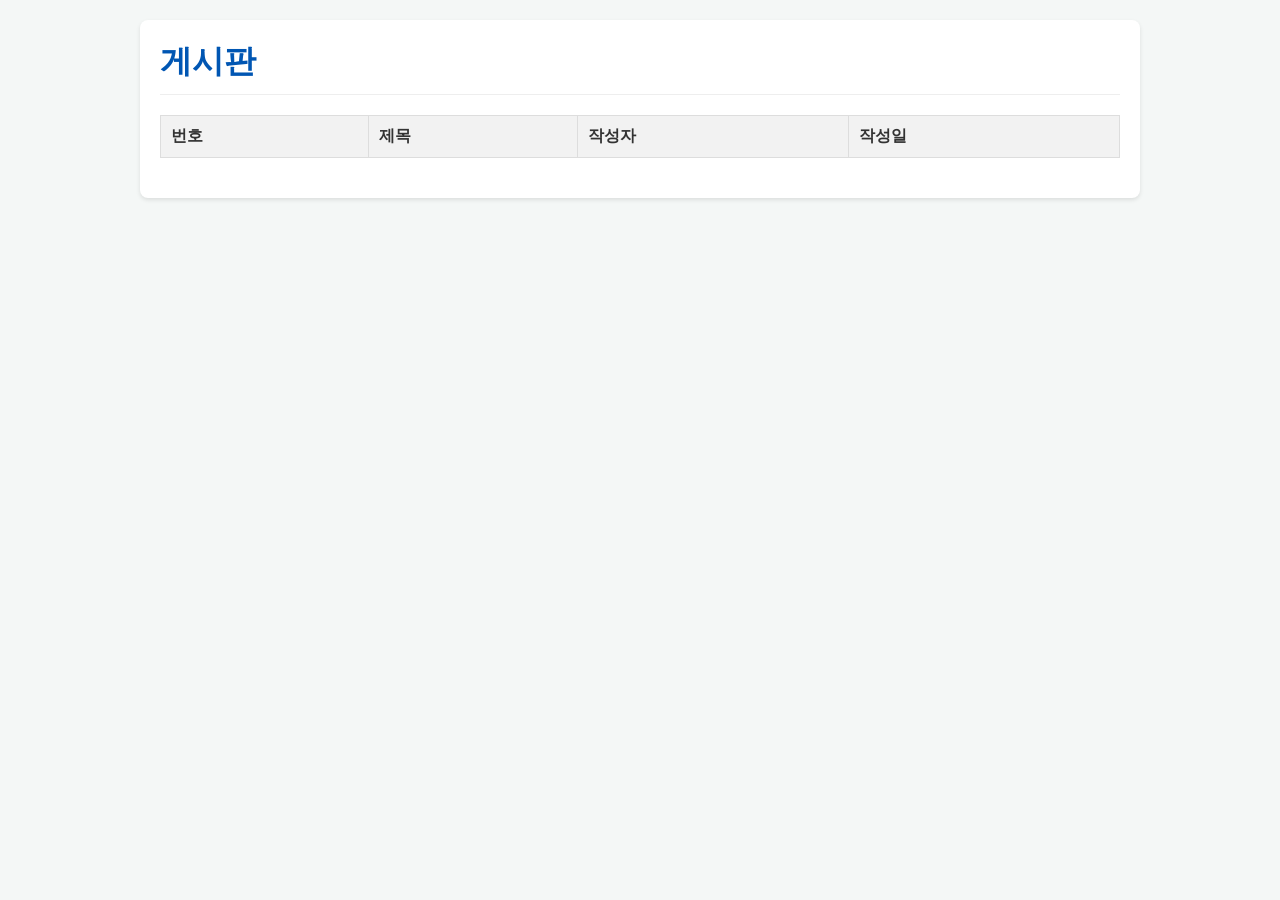
==== src/main/resources/static/index.html @ eef8b59e "fix: 화면 추가 및 게시글 수정 오류 수정" ====
<!DOCTYPE html>
<html lang="ko">
<head>
    <meta charset="UTF-8">
    <meta name="viewport" content="width=device-width, initial-scale=1.0">
    <title>게시판</title>
    <link rel="stylesheet" href="style.css">
</head>
<body>
    <div class="container">
        <header>
            <h1>게시판</h1>
            <nav id="nav-bar">
                <!-- 로그인 상태에 따라 동적으로 변경됩니다 -->
            </nav>
        </header>
        <main>
            <table class="board-table">
                <thead>
                    <tr>
                        <th>번호</th>
                        <th>제목</th>
                        <th>작성자</th>
                        <th>작성일</th>
                    </tr>
                </thead>
                <tbody id="board-list">
                    <!-- API로부터 받아온 데이터가 여기에 채워집니다 -->
                </tbody>
            </table>
            <div id="pagination" class="pagination">
                <!-- 페이지네이션 버튼이 여기에 채워집니다 -->
            </div>
        </main>
    </div>
    <script src="app.js"></script>
</body>
</html>
---- src/main/resources/static/style.css ----
body {
    font-family: 'Arial', sans-serif;
    margin: 0;
    padding: 0;
    background-color: #f4f7f6;
    color: #333;
}

.container {
    max-width: 960px;
    margin: 20px auto;
    padding: 20px;
    background-color: #fff;
    border-radius: 8px;
    box-shadow: 0 2px 4px rgba(0, 0, 0, 0.1);
}

header {
    display: flex;
    justify-content: space-between;
    align-items: center;
    margin-bottom: 20px;
    padding-bottom: 10px;
    border-bottom: 1px solid #eee;
}

header h1 {
    margin: 0;
    color: #0056b3;
}

nav a {
    margin-left: 15px;
    text-decoration: none;
    color: #007bff;
    font-weight: bold;
}

nav a:hover {
    text-decoration: underline;
}

.btn {
    display: inline-block;
    padding: 8px 15px;
    background-color: #007bff;
    color: white;
    text-decoration: none;
    border-radius: 5px;
    border: none;
    cursor: pointer;
    font-size: 14px;
    transition: background-color 0.2s ease;
}

.btn:hover {
    background-color: #0056b3;
}

.btn-secondary {
    background-color: #6c757d;
}

.btn-secondary:hover {
    background-color: #5a6268;
}

.btn-danger {
    background-color: #dc3545;
}

.btn-danger:hover {
    background-color: #c82333;
}

.board-table {
    width: 100%;
    border-collapse: collapse;
    margin-top: 20px;
}

.board-table th, .board-table td {
    border: 1px solid #ddd;
    padding: 10px;
    text-align: left;
}

.board-table th {
    background-color: #f2f2f2;
    font-weight: bold;
}

.board-table tbody tr:hover {
    background-color: #f9f9f9;
}

.board-table td a {
    text-decoration: none;
    color: #333;
}

.board-table td a:hover {
    text-decoration: underline;
    color: #007bff;
}

.pagination {
    margin-top: 20px;
    text-align: center;
}

.pagination button {
    background-color: #007bff;
    color: white;
    border: none;
    padding: 8px 12px;
    margin: 0 5px;
    border-radius: 5px;
    cursor: pointer;
}

.pagination button:hover:not(.active) {
    background-color: #0056b3;
}

.pagination button.active {
    background-color: #0056b3;
    font-weight: bold;
}

/* Forms */
.form-group {
    margin-bottom: 15px;
}

.form-group label {
    display: block;
    margin-bottom: 5px;
    font-weight: bold;
}

.form-group input[type="text"],
.form-group input[type="password"],
.form-group input[type="email"],
.form-group textarea {
    width: calc(100% - 22px); /* Adjust for padding and border */
    padding: 10px;
    border: 1px solid #ccc;
    border-radius: 4px;
    font-size: 16px;
}

.form-group textarea {
    resize: vertical;
}

/* Post Detail */
#post-detail h2 {
    color: #0056b3;
    margin-bottom: 10px;
}

#post-detail p {
    line-height: 1.6;
    margin-bottom: 10px;
}

#post-detail .post-meta {
    font-size: 0.9em;
    color: #666;
    border-bottom: 1px solid #eee;
    padding-bottom: 10px;
    margin-bottom: 20px;
}

#post-actions {
    margin-top: 20px;
    display: flex;
    gap: 10px;
}

/* Comments */
.comment-section {
    margin-top: 30px;
    padding-top: 20px;
    border-top: 1px solid #eee;
}

.comment-section h3 {
    color: #0056b3;
    margin-bottom: 15px;
}

.comment {
    background-color: #f9f9f9;
    border: 1px solid #eee;
    border-radius: 5px;
    padding: 10px;
    margin-bottom: 10px;
}

.comment .comment-meta {
    font-size: 0.85em;
    color: #777;
    margin-bottom: 5px;
}

.comment .comment-content {
    margin-bottom: 5px;
}

.comment-form {
    margin-top: 20px;
}

.message {
    margin-top: 15px;
    padding: 10px;
    border-radius: 5px;
    background-color: #e9f7ef;
    color: #28a745;
    border: 1px solid #28a745;
    display: none; /* Hidden by default */
}

.message.error {
    background-color: #f8d7da;
    color: #dc3545;
    border: 1px solid #dc3545;
}
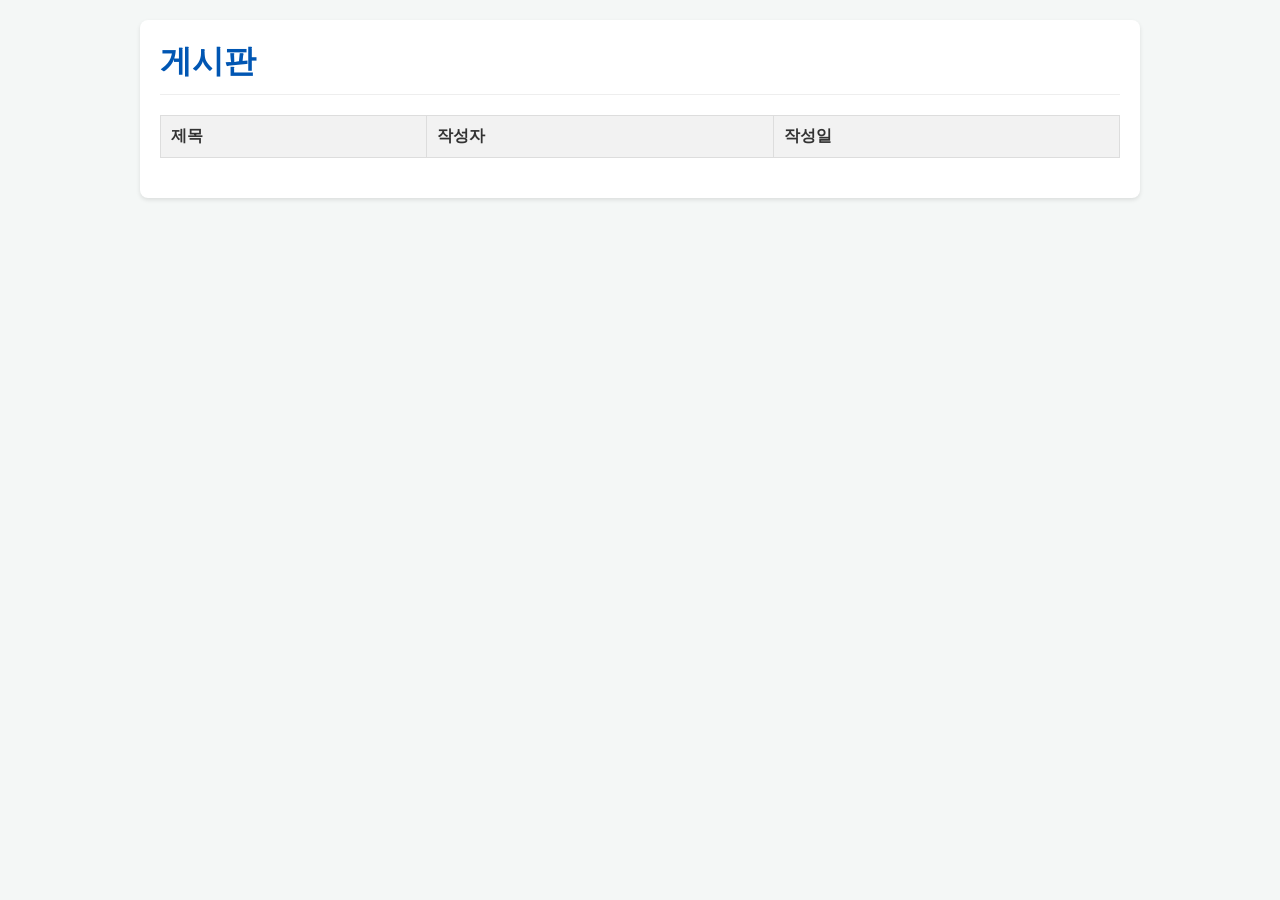
==== commit 9708c4ca: "Return detailed board DTO and update UI Add a ResponseDetail DTO that includes content and comment l" ====
--- a/src/main/resources/static/index.html
+++ b/src/main/resources/static/index.html
@@ -18,7 +18,6 @@
             <table class="board-table">
                 <thead>
                     <tr>
-                        <th>번호</th>
                         <th>제목</th>
                         <th>작성자</th>
                         <th>작성일</th>
